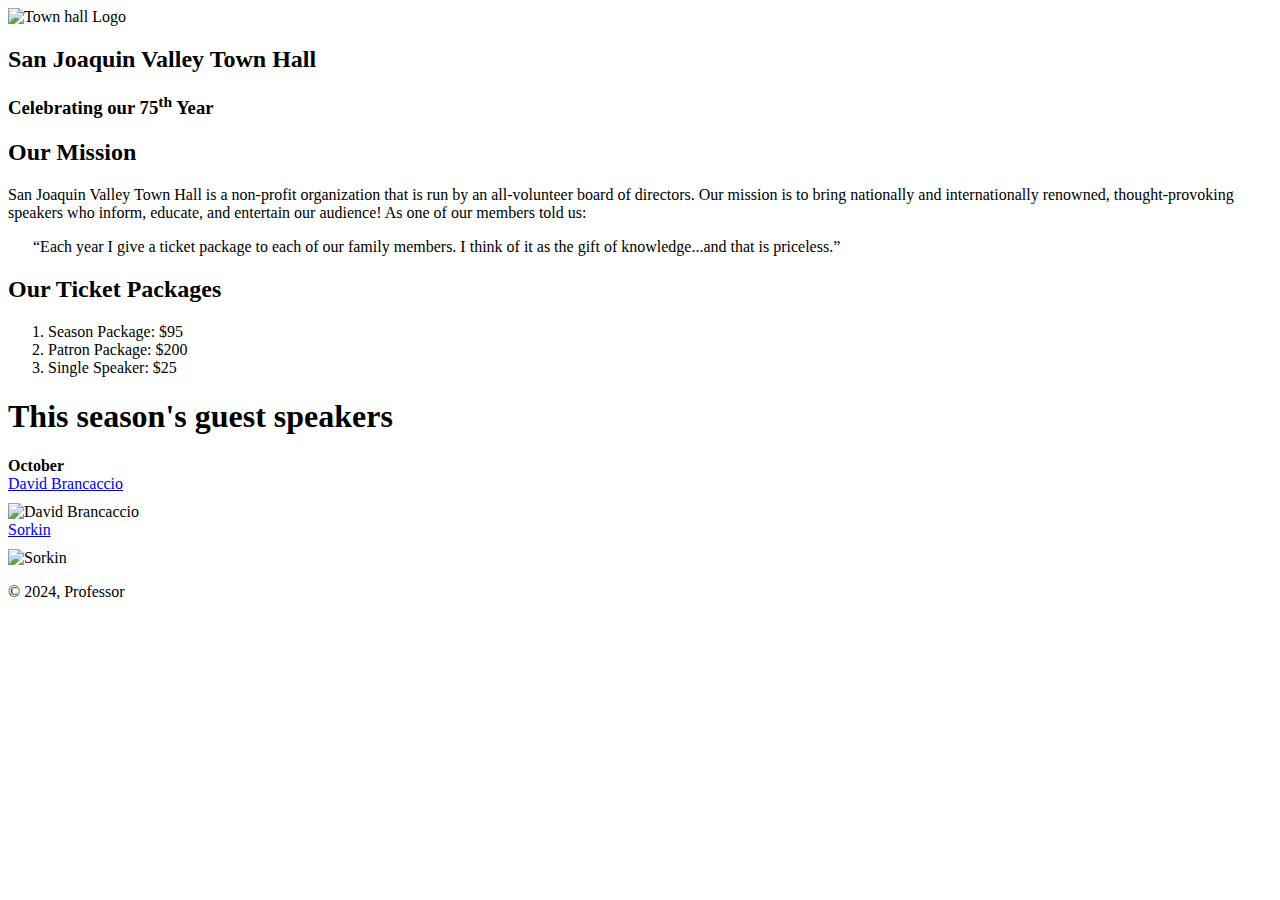
==== index.html @ 3a014c13 "Add files via upload" ====
<!DOCTYPE html>
<html lang="en">

<head>
    <meta charset="utf-8">
	<title>San Joaquin Valley Town Hall</title>
	<link rel="shortcut icon" href="images/favicon.ico">
</head>

<body>
    <img height="80" src="images/town_hall_logo.gif" alt="Town hall Logo">


    <header>
        <h2>San Joaquin Valley Town Hall</h2>
        <h3>Celebrating our 75<sup>th</sup> Year</h3>
    </header>

    <main>
        <h2>Our Mission</h2>
        <p>San Joaquin Valley Town Hall is a non-profit organization that is run by an all-volunteer board of directors. Our
            mission is to bring nationally and internationally renowned, thought-provoking speakers who inform, educate, and
            entertain our audience! As one of our members told us:
        </p>
        <p style="margin-left: 25px;">
            “Each year I give a ticket package to each of our family members. I think of it as the gift of knowledge...and
            that is priceless.”
        </p>
        <h2>Our Ticket Packages</h2>
        <ol>
            <li>Season Package: $95</li>
            <li>Patron Package: $200</li>
            <li>Single Speaker: $25</li>
        </ol>
        <h1>This season's guest speakers</h1>
        <div style="margin-bottom: 10px;">
            <strong><p style="margin: 0;">October</p></strong>
            <a href="speakers/brancaccio.html">David Brancaccio</a>
        </div>
        <div>
            <img src="images/brancaccio75.jpg" alt="David Brancaccio">
        </div>
        <div style="margin-bottom: 10px;">
            <a href="speakers/sorkin.html">Sorkin</a>
        </div>
        <div>
            <img src="images/sorkin75.jpg" alt="Sorkin">
        </div>
    </main>
    <footer>
        <p>© 2024, Professor</p>
    </footer>
</body>
</html>
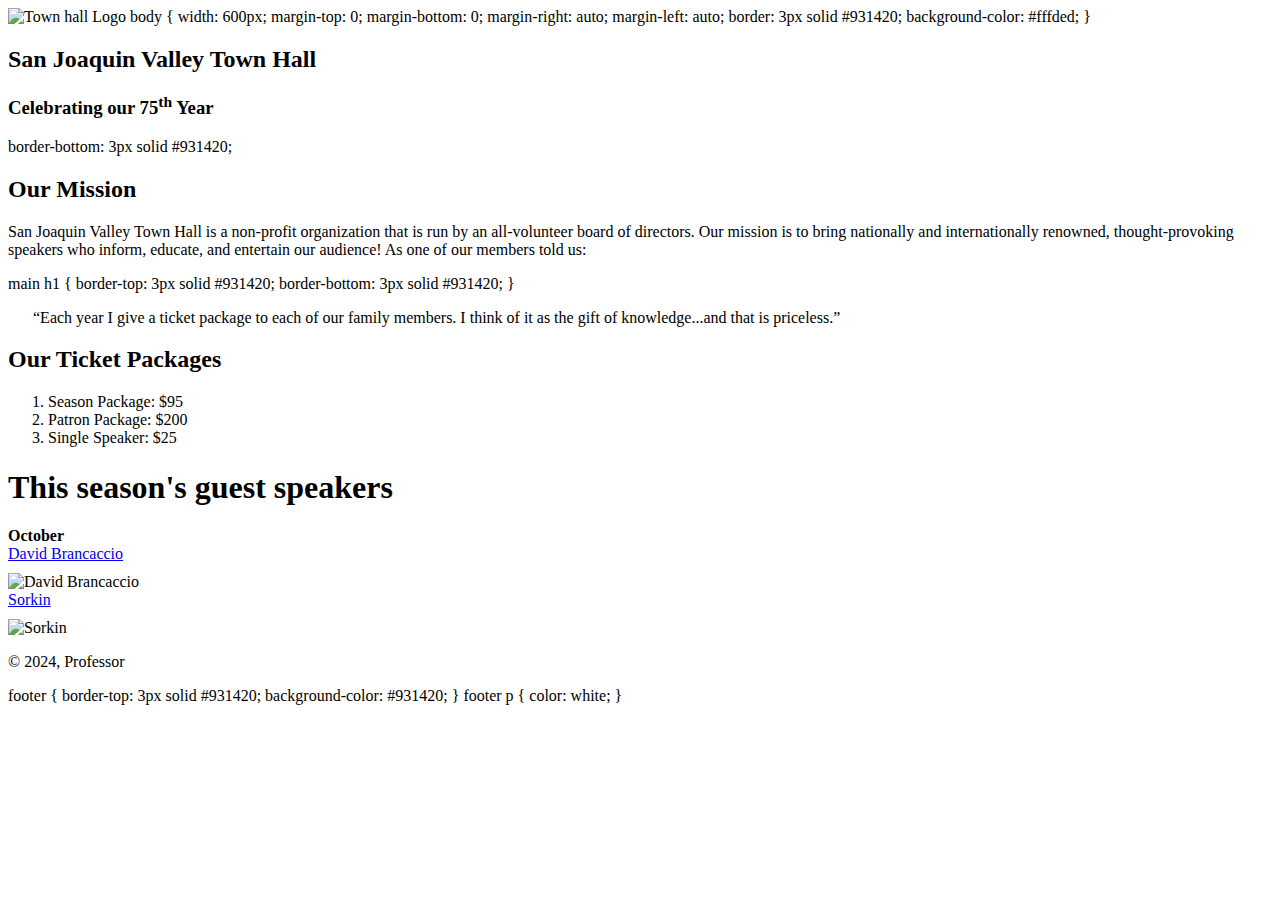
==== commit 723c4c6f: "Update index.html" ====
--- a/index.html
+++ b/index.html
@@ -9,11 +9,21 @@
 
 <body>
     <img height="80" src="images/town_hall_logo.gif" alt="Town hall Logo">
+body {
+    width: 600px;
+    margin-top: 0;
+    margin-bottom: 0;
+    margin-right: auto;
+    margin-left: auto;
+    border: 3px solid #931420;
+    background-color: #fffded;
+}
 
 
     <header>
         <h2>San Joaquin Valley Town Hall</h2>
         <h3>Celebrating our 75<sup>th</sup> Year</h3>
+	border-bottom: 3px solid #931420;
     </header>
 
     <main>
@@ -22,6 +32,10 @@
             mission is to bring nationally and internationally renowned, thought-provoking speakers who inform, educate, and
             entertain our audience! As one of our members told us:
         </p>
+	 main h1 {
+    		border-top: 3px solid #931420; 
+   		border-bottom: 3px solid #931420; 
+		}
         <p style="margin-left: 25px;">
             “Each year I give a ticket package to each of our family members. I think of it as the gift of knowledge...and
             that is priceless.”
@@ -50,5 +64,12 @@
     <footer>
         <p>© 2024, Professor</p>
     </footer>
+	footer {
+    		border-top: 3px solid #931420; 
+    		background-color: #931420; 
+	       }
+	footer p {
+    		color: white; 
+		}
 </body>
-</html>+</html>
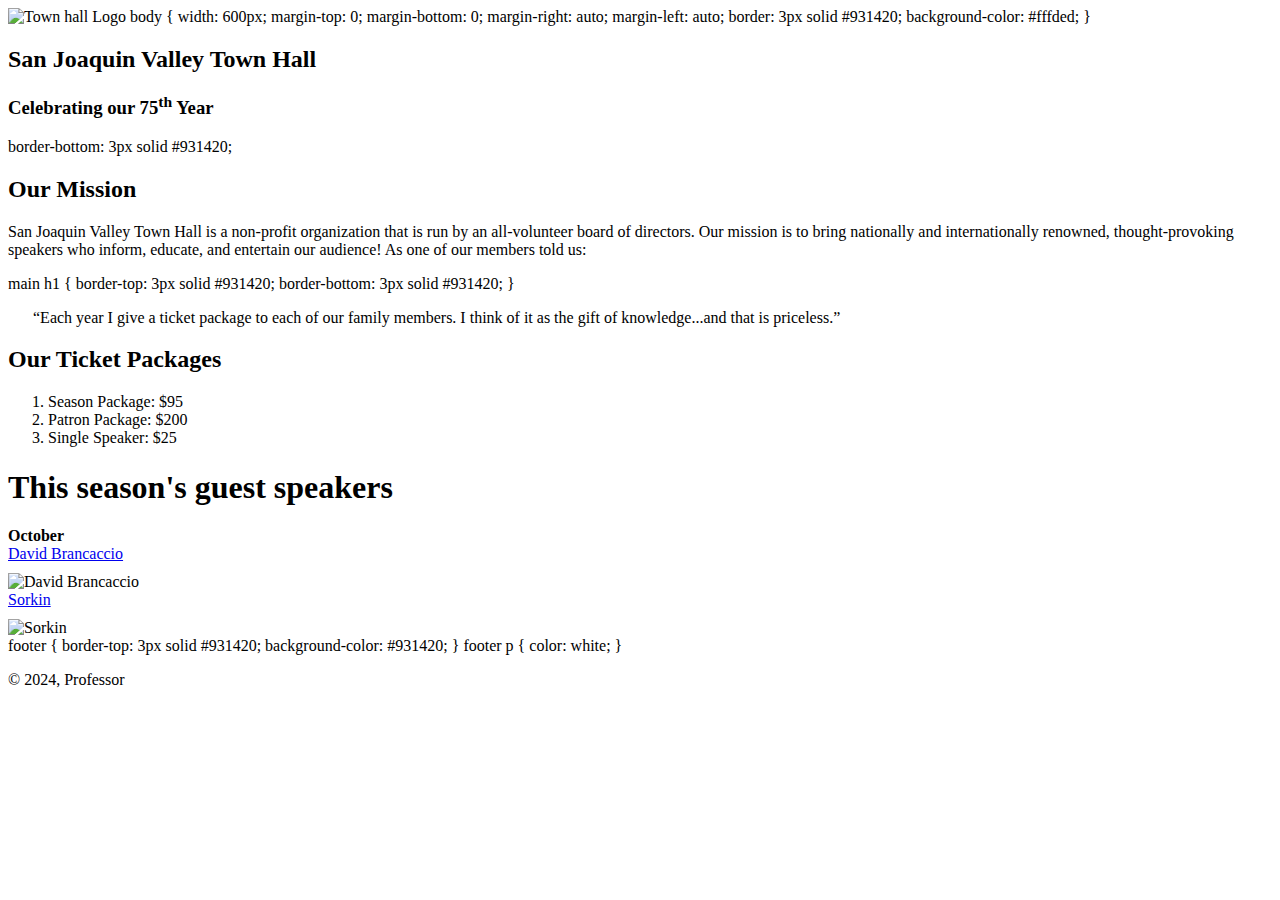
==== commit 9146a52c: "Update index.html" ====
--- a/index.html
+++ b/index.html
@@ -62,14 +62,15 @@
         </div>
     </main>
     <footer>
-        <p>© 2024, Professor</p>
-    </footer>
-	footer {
+	    footer {
     		border-top: 3px solid #931420; 
     		background-color: #931420; 
 	       }
 	footer p {
     		color: white; 
 		}
+        <p>© 2024, Professor</p>
+    </footer>
+	
 </body>
 </html>
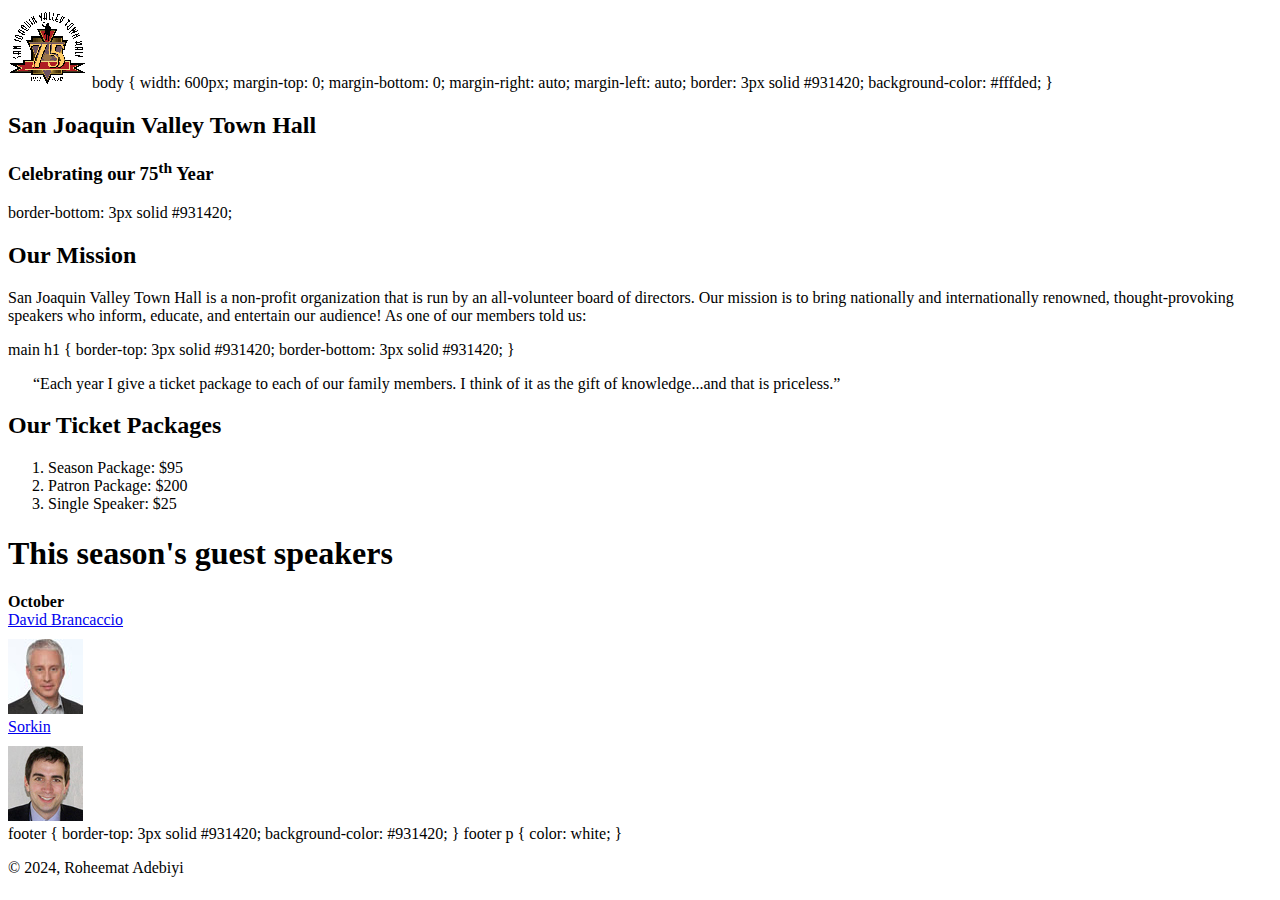
==== commit 0852a237: "Update index.html" ====
--- a/index.html
+++ b/index.html
@@ -69,7 +69,7 @@
 	footer p {
     		color: white; 
 		}
-        <p>© 2024, Professor</p>
+        <p>© 2024, Roheemat Adebiyi</p>
     </footer>
 	
 </body>
